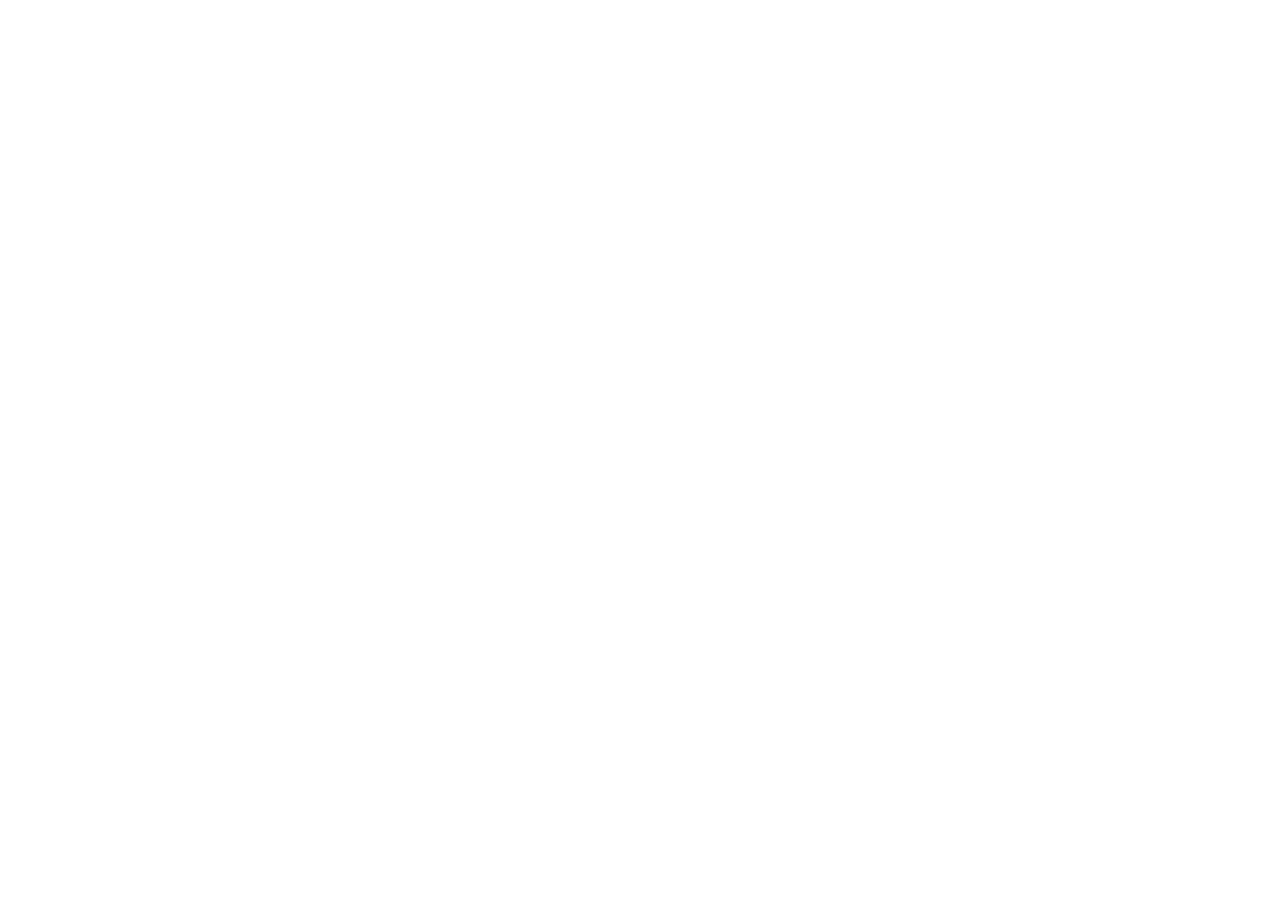
==== html/index.html @ 41f74da7 "Se crearon las carpetas con las que se trabajará en el proyecto y el archivo index.html, de momento" ====
<!DOCTYPE html>
<html lang="en">
<head>
  <meta charset="UTF-8">
  <meta http-equiv="X-UA-Compatible" content="IE=edge">
  <meta name="viewport" content="width=device-width, initial-scale=1.0">
  <title>Document</title>
  <link href="https://cdn.jsdelivr.net/npm/bootstrap@5.2.2/dist/css/bootstrap.min.css" rel="stylesheet" integrity="sha384-Zenh87qX5JnK2Jl0vWa8Ck2rdkQ2Bzep5IDxbcnCeuOxjzrPF/et3URy9Bv1WTRi" crossorigin="anonymous">
</head>
<body>
  <script src="https://cdn.jsdelivr.net/npm/bootstrap@5.2.2/dist/js/bootstrap.bundle.min.js" integrity="sha384-OERcA2EqjJCMA+/3y+gxIOqMEjwtxJY7qPCqsdltbNJuaOe923+mo//f6V8Qbsw3" crossorigin="anonymous"></script>
</body>
</html>
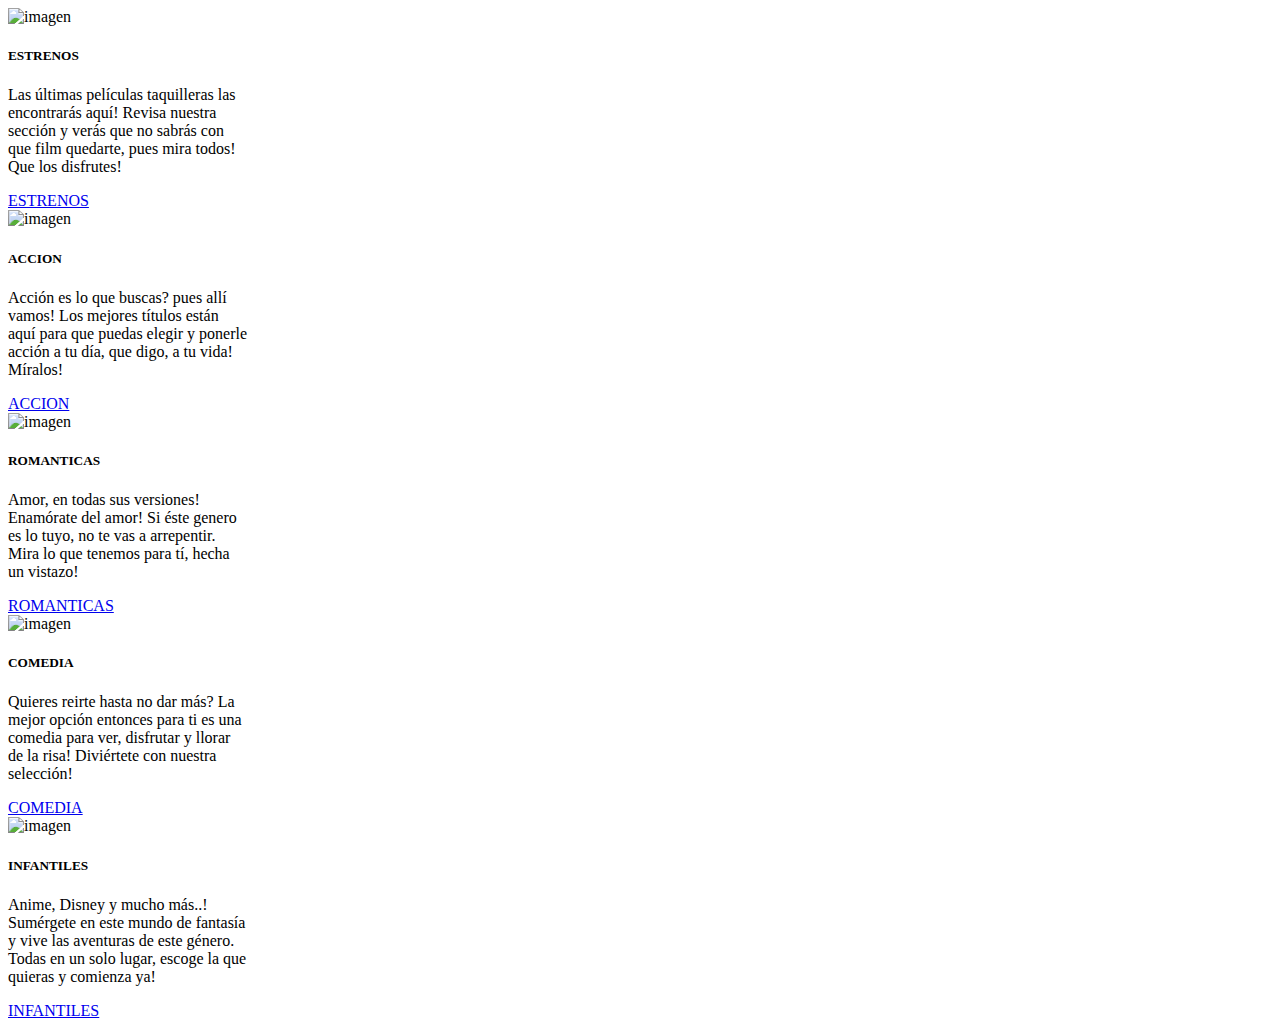
==== commit 7d786535: "create html" ====
--- a/html/index.html
+++ b/html/index.html
@@ -1,13 +1,59 @@
 <!DOCTYPE html>
-<html lang="en">
+<html lang="es">
 <head>
   <meta charset="UTF-8">
   <meta http-equiv="X-UA-Compatible" content="IE=edge">
   <meta name="viewport" content="width=device-width, initial-scale=1.0">
-  <title>Document</title>
+  <title>Proyecto 2 - Modificar Titulo</title>
   <link href="https://cdn.jsdelivr.net/npm/bootstrap@5.2.2/dist/css/bootstrap.min.css" rel="stylesheet" integrity="sha384-Zenh87qX5JnK2Jl0vWa8Ck2rdkQ2Bzep5IDxbcnCeuOxjzrPF/et3URy9Bv1WTRi" crossorigin="anonymous">
+  <link rel="stylesheet" href="css/styles.css">
 </head>
 <body>
+  <section>             
+  <div class="d-flex mt-3">
+    <div class="card" style="width: 15rem;">
+      <img src="https://es.web.img2.acsta.net/c_310_420/pictures/22/08/29/15/54/5179903.jpg"  class="card-img-top" alt="imagen">
+    <div class="card-body">
+      <h5 class="card-title">ESTRENOS</h5>
+      <p class="card-text">Las últimas películas taquilleras las encontrarás aquí! Revisa nuestra sección y verás que no sabrás con que film quedarte, pues mira todos! Que los disfrutes! </p>
+      <a href="Estrenos.html" class="btn btn-primary">ESTRENOS</a>
+    </div>
+    </div>
+    <div class="card" style="width: 15rem;">
+     <img src="https://es.web.img3.acsta.net/c_310_420/pictures/22/09/19/18/12/2005107.jpg" class="card-img-top" alt="imagen">
+    <div class="card-body">
+     <h5 class="card-title">ACCION</h5>
+     <p class="card-text">Acción es lo que buscas? pues allí vamos! Los mejores títulos están aquí para que puedas elegir y ponerle acción a tu día, que digo, a tu vida! Míralos!</p>
+     <a href="Accion.html" class="btn btn-success">ACCION</a>
+    </div>
+    </div>
+    <div class="card" style="width: 15rem;">
+     <img src="https://es.web.img3.acsta.net/c_310_420/pictures/22/08/12/08/39/5169809.jpg" class="card-img-top" alt="imagen">
+    <div class="card-body">
+     <h5 class="card-title">ROMANTICAS</h5>
+     <p class="card-text">Amor, en todas sus versiones! Enamórate del amor! Si éste genero es lo tuyo, no te vas a arrepentir. Mira lo que tenemos para tí, hecha un vistazo!</p>
+     <a href="Romanticas.html" class="btn btn-warning">ROMANTICAS</a>
+    </div>
+    </div>
+    <div class="card" style="width: 15rem;">
+     <img src="https://es.web.img2.acsta.net/c_310_420/pictures/22/06/14/12/51/2834709.jpg"    class="card-img-top" alt="imagen">
+    <div class="card-body">
+     <h5 class="card-title">COMEDIA</h5>
+     <p class="card-text">Quieres reirte hasta no dar más? La mejor opción entonces para ti es una comedia para ver, disfrutar y llorar de la risa!  Diviértete con nuestra selección!</p>
+     <a href="Comedia.html" class="btn btn-danger">COMEDIA</a>
+    </div>
+    </div>
+    <div class="card" style="width: 15rem;">
+      <img src="https://es.web.img2.acsta.net/c_310_420/pictures/22/09/07/12/24/2686804.jpg" class="card-img-top" alt="imagen">
+    <div class="card-body">
+      <h5 class="card-title">INFANTILES</h5>
+      <p class="card-text">Anime, Disney y mucho más..! Sumérgete en este mundo de fantasía y vive las aventuras de este género. Todas en un solo lugar, escoge la que quieras y comienza ya!</p>
+      <a href="Infantiles.html" class="btn btn-info">INFANTILES</a>
+    </div>
+    </div>
+    </div>
+  </section>
   <script src="https://cdn.jsdelivr.net/npm/bootstrap@5.2.2/dist/js/bootstrap.bundle.min.js" integrity="sha384-OERcA2EqjJCMA+/3y+gxIOqMEjwtxJY7qPCqsdltbNJuaOe923+mo//f6V8Qbsw3" crossorigin="anonymous"></script>
+  <script src="js/index.js"></script>
 </body>
 </html>